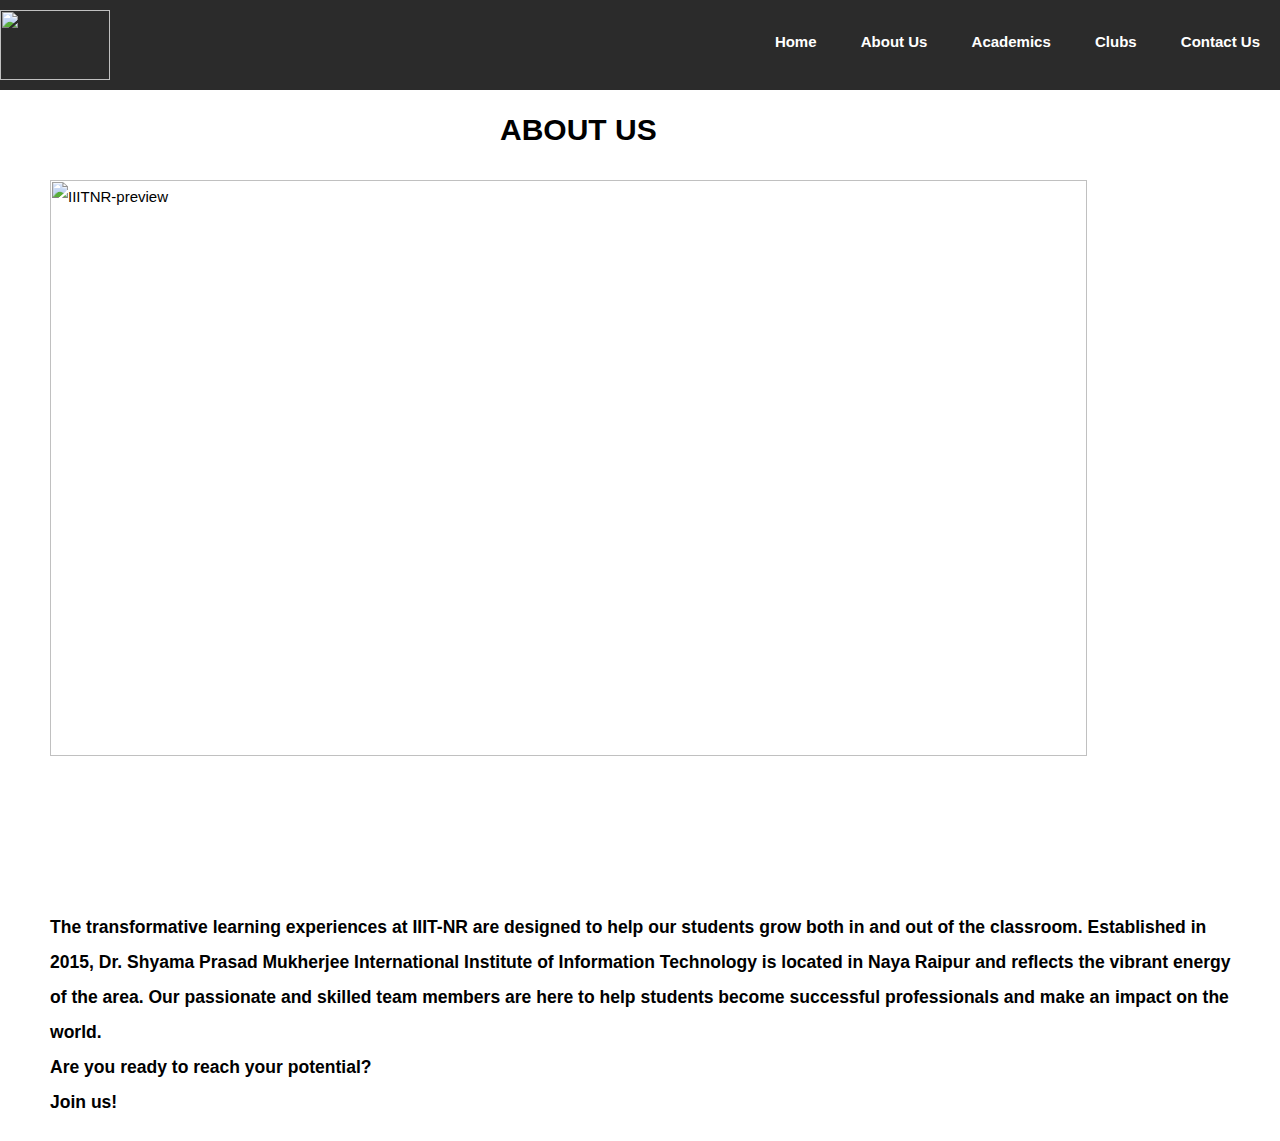
==== about.html @ 15f13cfe "first commit" ====
<!DOCTYPE html5>
<html lang="en">
  <head>
    <meta charset="UTF-8">
    <meta name="viewport" content="width=device-width, initial-scale=1">
    <link rel="stylesheet" href="styles.css">
     <title>About|IIIT-NR PREVIEW</title>
     <link rel="icon" href="C:\Users\Rishi\Desktop\dm3\download.png" type="image/icon type"/> 
  </head>
  <body>   
    <nav>
      <div class="logo">
          <img src="C:\Users\Rishi\Desktop\dm3\download.png" width="110" height="70"> 
        </div>
      <ul>
        <li><a href="index.html">Home</a></li>
        <li><a href="about.html">About Us</a></li>
        <li><a href="acad.html">Academics</a></li>
        <li><a href="club.html">Clubs</a></li>
        <li><a href="contact.html">Contact Us</a></li>
      </ul>
    </nav>

  <h1 style="padding-left:500px ;padding-bottom:20;padding-top:10">ABOUT US</h1>
  <img src="C:\Users\Rishi\Desktop\dm3\bg.jpg" style="padding-left:50"width="90%" height="80%" alt="IIITNR-preview">
  <h3 style="padding-left:50px;padding-top:10px;padding-bottom:20px;padding-right:30px">The transformative learning experiences at IIIT-NR are designed to help our students grow both in and out of the classroom. Established in 2015, Dr. Shyama Prasad Mukherjee International Institute of Information Technology is located in Naya Raipur and reflects the vibrant energy of the area. Our passionate and skilled team members are here to help students become successful professionals and make an impact on the world.<br> Are you ready to reach your potential?</br>
Join us!</h3>
</img>
</img>
</div>
</nav>
</body>
</link>
</meta>
</meta>
</head>
</html>
---- styles.css ----
*{
  margin: 0;
  padding: 0;
  font-family: 'Lato',sans-serif;
}

body{
  font-family:sans-serif;
  font-size: 15px;
  line-height: 2;
  padding-left: 0;
  padding-right: 0;
  background-color : white;
  color: black;
}

nav{
  width: 100%;
  background-color: #2B2B2B;
  overflow: hidden;
}

nav ul{
  list-style-type: none;
  float: right;
  margin-top: 7px;

}

nav ul li{
  display: inline-block;

}

nav ul li a{
  text-decoration: none;
  padding: 20px 20px;
  text-align: center;
  color: #fff;
  display: block;
  font-weight: 700;
}

.logo{

  float: left;
  padding: 10px 0 10px;
}

.about .h1{
  padding: 10;
  padding-left: 150;
  padding-bottom: 30;
}
.about .img{
  padding-left: 30;
}
.column {
  float: left;
  width: 50%;
}

/* Clear floats after the columns */
.row:after {
  content: "";
  display: table;
  clear: both;
}
.contact .column1 {
  float: left;
  width: 33.3%;

}

/* Clear floats after the columns */
.contact .row1:after {
  content: "";
  display: table;
  clear: both;
}
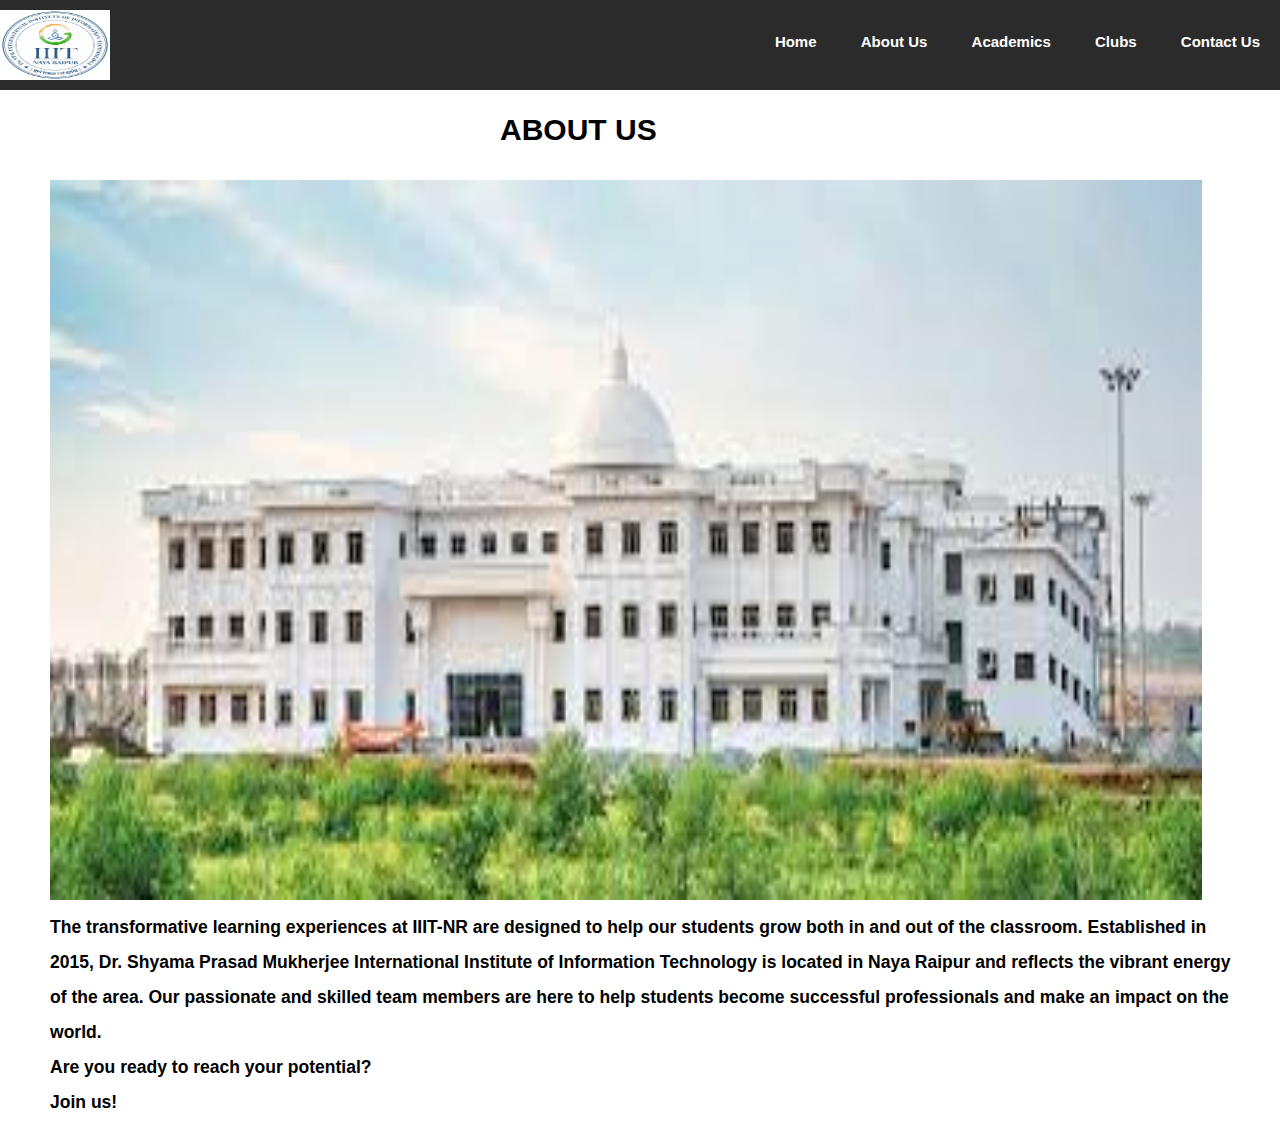
==== commit 785e84ee: "Update about.html" ====
--- a/about.html
+++ b/about.html
@@ -5,12 +5,12 @@
     <meta name="viewport" content="width=device-width, initial-scale=1">
     <link rel="stylesheet" href="styles.css">
      <title>About|IIIT-NR PREVIEW</title>
-     <link rel="icon" href="C:\Users\Rishi\Desktop\dm3\download.png" type="image/icon type"/> 
+     <link rel="icon" href="download.png" type="image/icon type"/> 
   </head>
   <body>   
     <nav>
       <div class="logo">
-          <img src="C:\Users\Rishi\Desktop\dm3\download.png" width="110" height="70"> 
+          <img src="download.png" width="110" height="70"> 
         </div>
       <ul>
         <li><a href="index.html">Home</a></li>
@@ -22,7 +22,7 @@
     </nav>
 
   <h1 style="padding-left:500px ;padding-bottom:20;padding-top:10">ABOUT US</h1>
-  <img src="C:\Users\Rishi\Desktop\dm3\bg.jpg" style="padding-left:50"width="90%" height="80%" alt="IIITNR-preview">
+  <img src="bg.jpg" style="padding-left:50"width="90%" height="80%" alt="IIITNR-preview">
   <h3 style="padding-left:50px;padding-top:10px;padding-bottom:20px;padding-right:30px">The transformative learning experiences at IIIT-NR are designed to help our students grow both in and out of the classroom. Established in 2015, Dr. Shyama Prasad Mukherjee International Institute of Information Technology is located in Naya Raipur and reflects the vibrant energy of the area. Our passionate and skilled team members are here to help students become successful professionals and make an impact on the world.<br> Are you ready to reach your potential?</br>
 Join us!</h3>
 </img>
@@ -35,4 +35,4 @@
 </meta>
 </head>
 </html>
-          +          
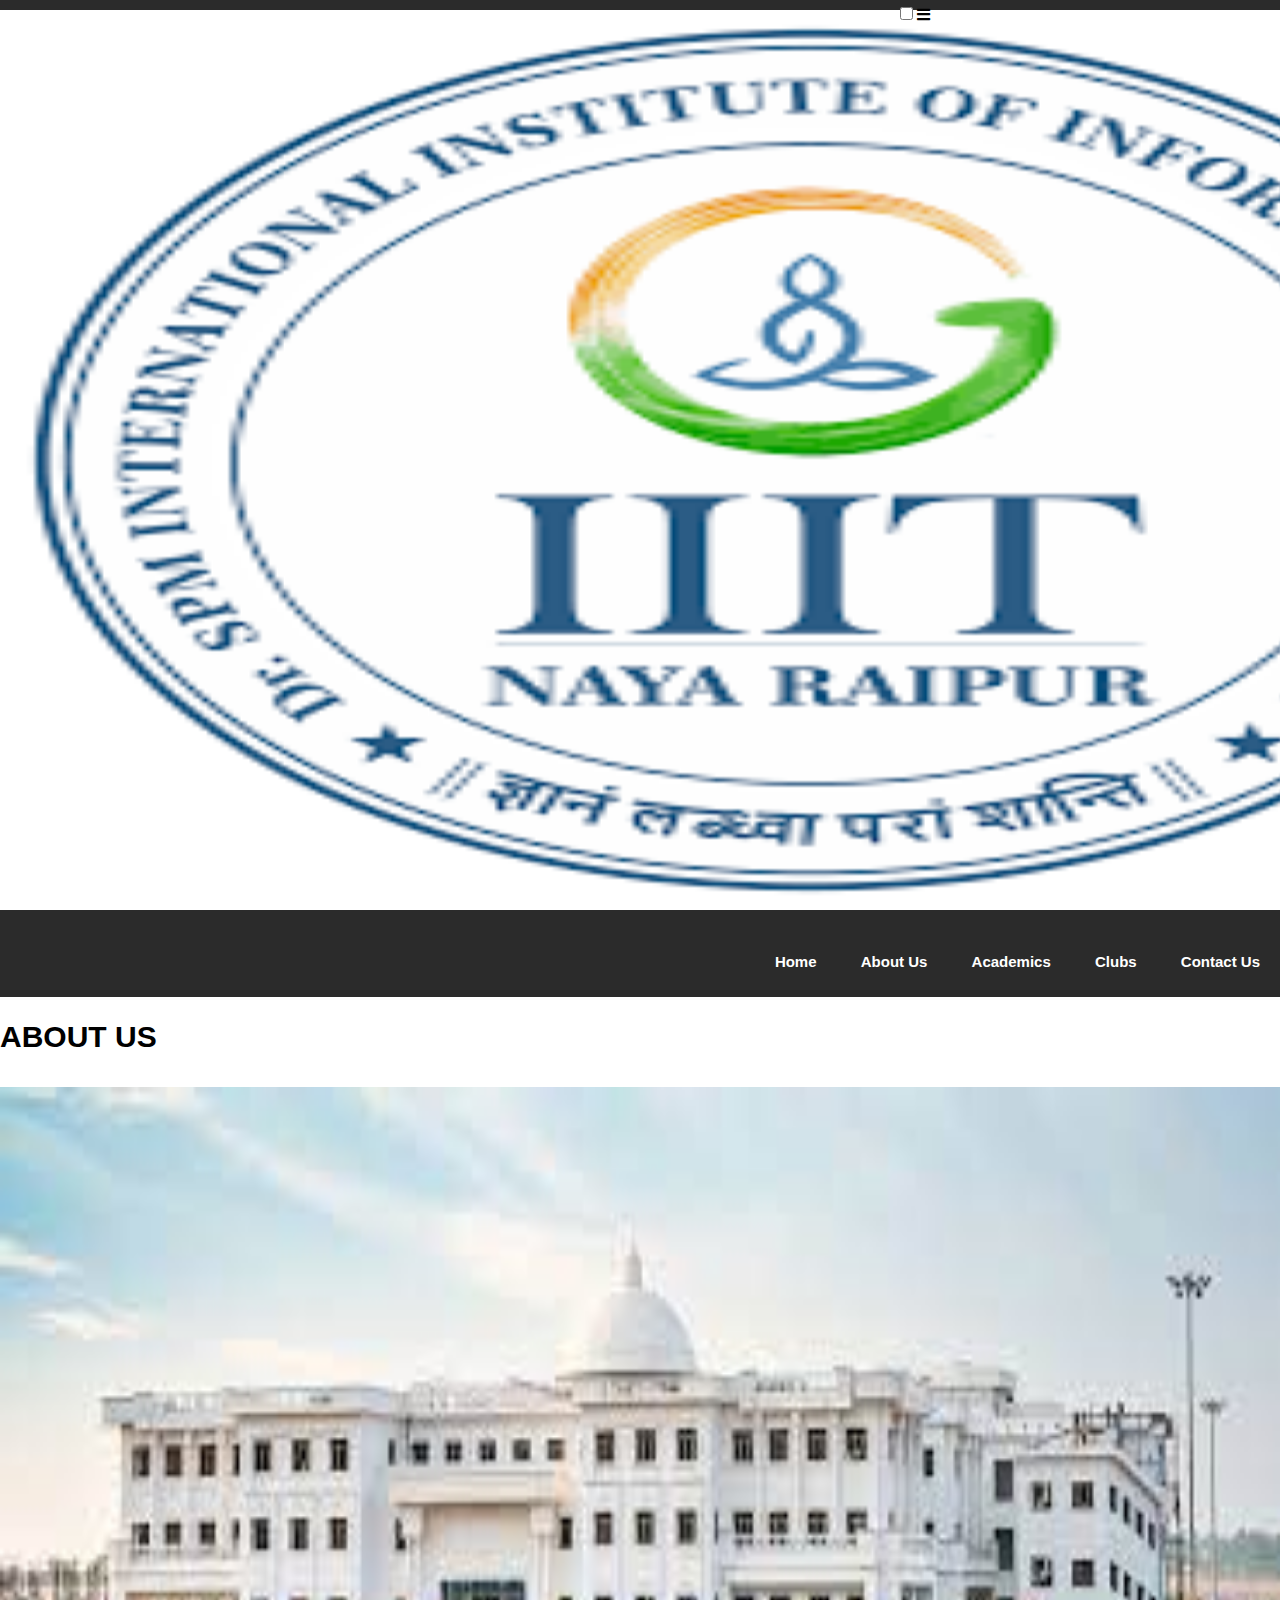
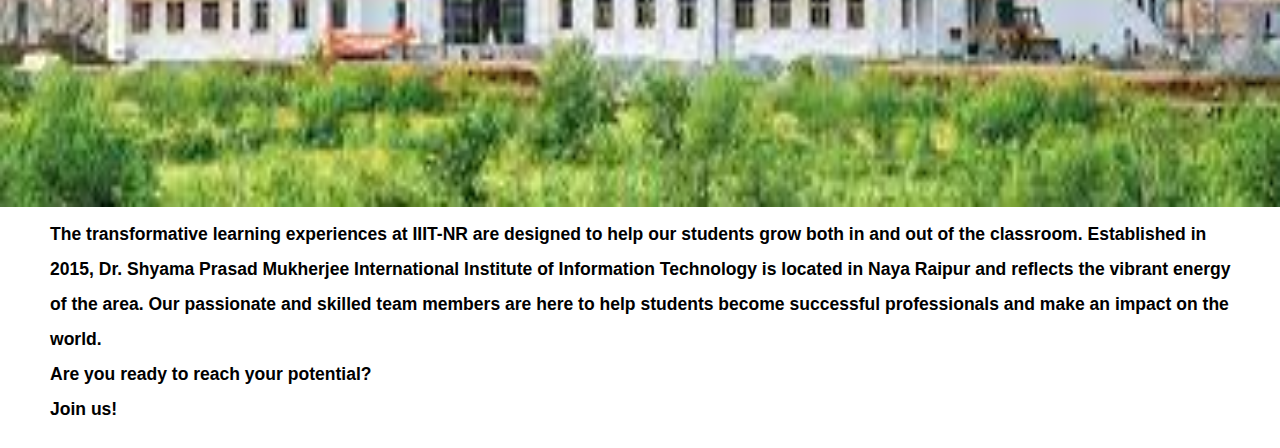
==== commit f233ce03: "Update about.html" ====
--- a/about.html
+++ b/about.html
@@ -3,26 +3,33 @@
   <head>
     <meta charset="UTF-8">
     <meta name="viewport" content="width=device-width, initial-scale=1">
+    <meta name="description" content="iiitnr-preview,computer science, iiit nr" />
+    <meta name="keywords" content="iiitnr-preview,IIITNR,IIITNR PREVIEW,IIITNR academics,computer science,btech,btech in electronics and communications,data science, artificial intelligence, data science and artificial intelligence,take da bait, mun, atharv, igniters">
+    <meta name="author" content="dm project" />        
     <link rel="stylesheet" href="styles.css">
      <title>About|IIIT-NR PREVIEW</title>
      <link rel="icon" href="download.png" type="image/icon type"/> 
+     <link rel="stylesheet" href="https://cdnjs.cloudflare.com/ajax/libs/font-awesome/5.15.3/css/all.min.css"/>
   </head>
   <body>   
     <nav>
-      <div class="logo">
-          <img src="download.png" width="110" height="70"> 
-        </div>
+      <input type="checkbox" id="check">
+      <label for="check" class="checkbtn">
+        <i class="fas fa-bars"></i>
+      </label>
+      <label class="logo"><img src="download.png" width="180%" height="100%"> </label>
       <ul>
-        <li><a href="index.html">Home</a></li>
+      <li><a href="index.html">Home</a></li>
         <li><a href="about.html">About Us</a></li>
         <li><a href="acad.html">Academics</a></li>
         <li><a href="club.html">Clubs</a></li>
         <li><a href="contact.html">Contact Us</a></li>
       </ul>
     </nav>
-
-  <h1 style="padding-left:500px ;padding-bottom:20;padding-top:10">ABOUT US</h1>
-  <img src="bg.jpg" style="padding-left:50"width="90%" height="80%" alt="IIITNR-preview">
+    <section></section>
+ <div class="middle">
+  <h1 style="padding-left:0 ;padding-bottom:20;padding-top:10">ABOUT US</h1></div>
+  <img src="bg.jpg" style="padding-left:0"width="100%" height="80%" alt="IIITNR-preview">
   <h3 style="padding-left:50px;padding-top:10px;padding-bottom:20px;padding-right:30px">The transformative learning experiences at IIIT-NR are designed to help our students grow both in and out of the classroom. Established in 2015, Dr. Shyama Prasad Mukherjee International Institute of Information Technology is located in Naya Raipur and reflects the vibrant energy of the area. Our passionate and skilled team members are here to help students become successful professionals and make an impact on the world.<br> Are you ready to reach your potential?</br>
 Join us!</h3>
 </img>
